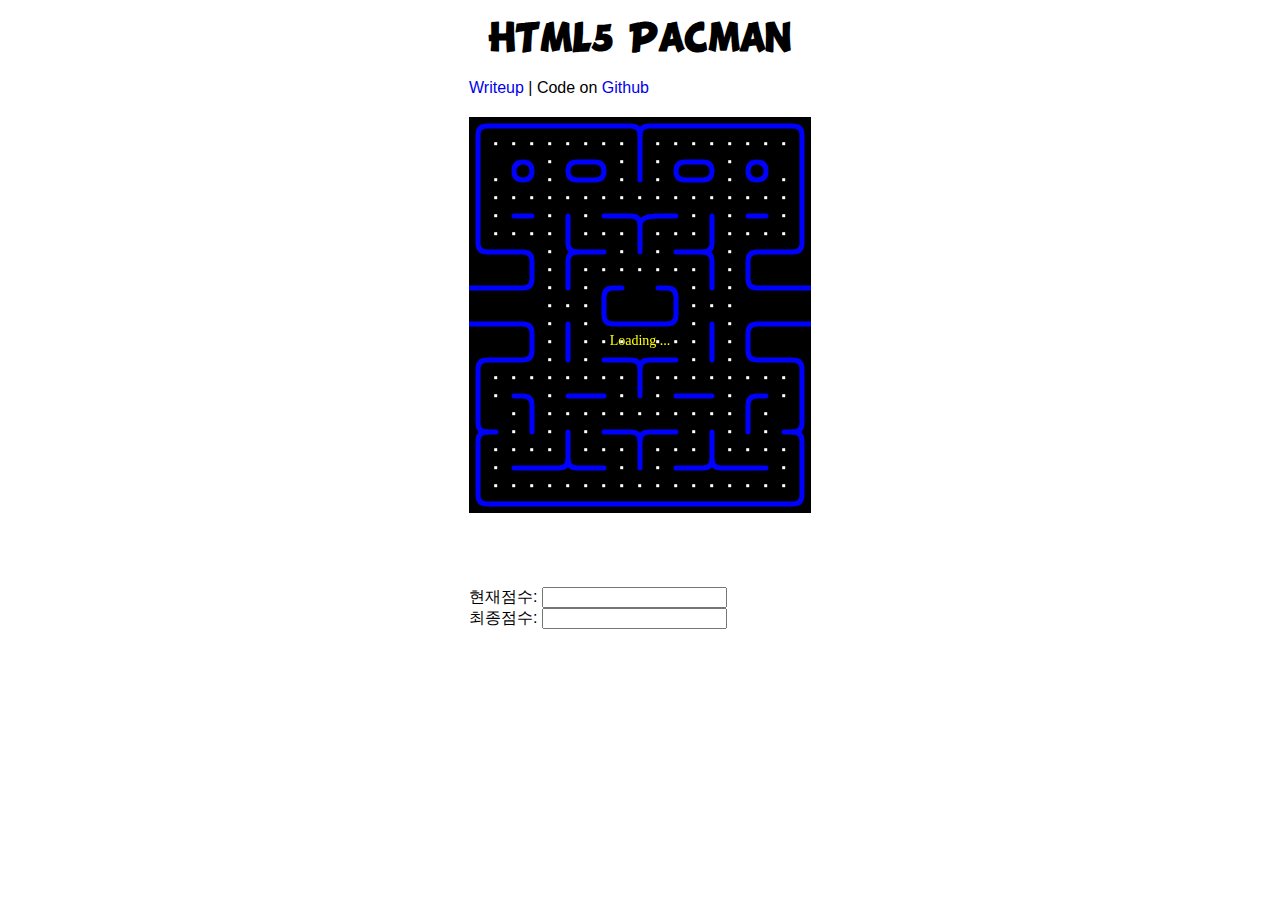
==== final_1802/WebContent/game/pacman_mod_bong2/index.html @ a626b033 "게임TVT - pacman2 추가" ====
<!DOCTYPE html>
<html>
  <head>
    <meta charset="utf-8" />
    <title>HTML5 Pacman</title>
    
    <style type="text/css">
      @font-face {
	    font-family: 'BDCartoonShoutRegular';
        src: url('BD_Cartoon_Shout-webfont.ttf') format('truetype');
	    font-weight: normal;
	    font-style: normal;
      }
      #pacman {
        height:450px;
        width:342px;
        margin:20px auto;
      }
      #shim { 
        font-family: BDCartoonShoutRegular; 
        position:absolute;
        visibility:hidden
      }
      h1 { font-family: BDCartoonShoutRegular; text-align:center; }
      body { width:342px; margin:0px auto; font-family:sans-serif; }
      a { text-decoration:none; }
    </style>

</head>

<body>
  
  <div id="shim">shim for font face</div>

  <h1>HTML5 Pacman</h1>

  <a href="http://arandomurl.com/">Writeup</a> |
  Code on <a href="http://arandomurl.com/">Github</a>

  <div id="pacman"></div>
  <script src="pacman.js"></script>
  <script src="modernizr-1.5.min.js"></script>

  <script>

    var el = document.getElementById("pacman");

    if (Modernizr.canvas && Modernizr.localstorage && 
        Modernizr.audio && (Modernizr.audio.ogg || Modernizr.audio.mp3)) {
      window.setTimeout(function () { PACMAN.init(el, "./"); }, 0);
    } else { 
      el.innerHTML = "Sorry, needs a decent browser<br /><small>" + 
        "(firefox 3.6+, Chrome 4+, Opera 10+ and Safari 4+)</small>";
    }
  </script>
  
  <!-- added by bong -->
  <div>
  	<form name='frm'>
  		<label>현재점수: </label>
  		<input type='text' name='nowScore' readonly /><br/>
  		<label>최종점수: </label>
  		<input type='text' name='finalScore' readonly />
  	</form>
  </div>

</body>
</html>
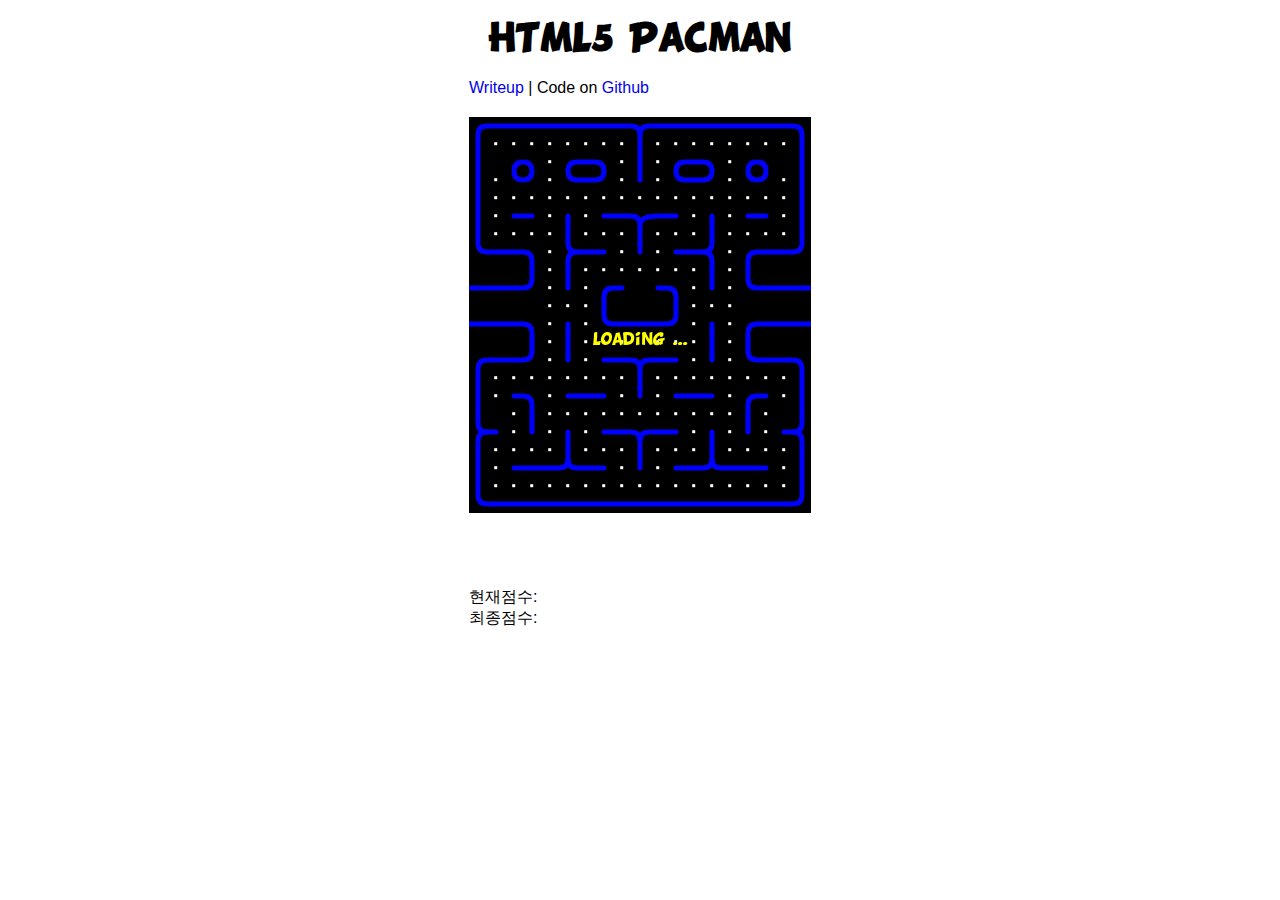
==== commit 63bba40d: "게임TVT - 양방향 대결을 가능하게 하기위해" ====
--- a/final_1802/WebContent/game/pacman_mod_bong2/index.html
+++ b/final_1802/WebContent/game/pacman_mod_bong2/index.html
@@ -56,11 +56,12 @@
   
   <!-- added by bong -->
   <div>
-  	<form name='frm'>
+  	<form name='frm_pacman_user2'>
   		<label>현재점수: </label>
-  		<input type='text' name='nowScore' readonly /><br/>
+  		<input type='hidden' name='nowScore' /><br/>
   		<label>최종점수: </label>
-  		<input type='text' name='finalScore' readonly />
+  		<input type='hidden' name='finalScore'  />
+  		<input type='hidden' name='gameFlag' value='playing' />
   	</form>
   </div>
 
